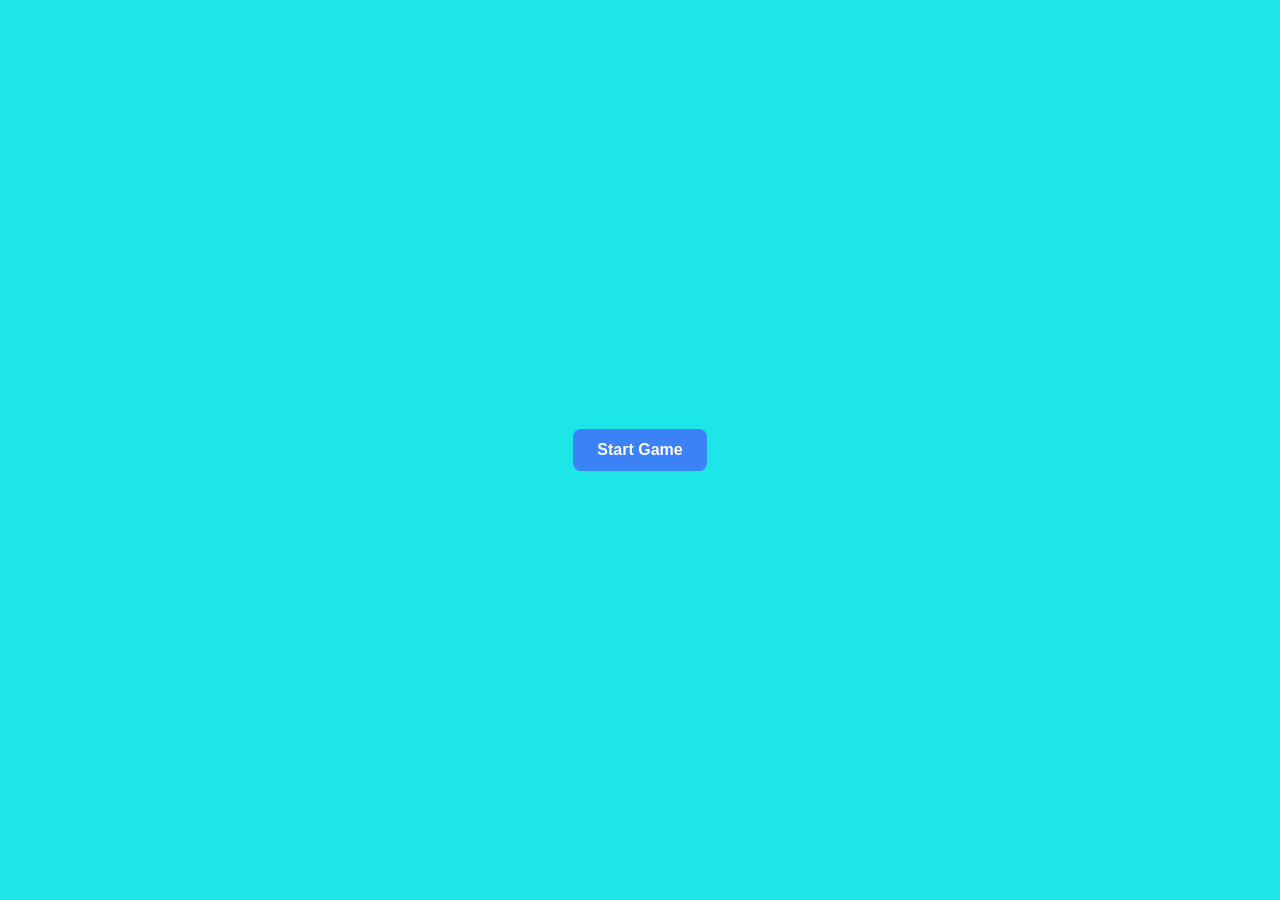
==== index.html @ f2a35450 "Initial commit" ====
<!DOCTYPE html>
<html lang="en">

<head>
    <meta charset="UTF-8">
    <meta name="viewport" content="width=device-width, initial-scale=1.0">
    <!-- Day 1 Task 1  Write the title here -->

    <!-- Day 1 Task 2  Write the relevant code here -->
    <link rel="stylesheet" href="css/style.css">
</head>

<body>
    <div class="center">
        <!-- Day 1 Task 1
    1.  Give a title for the webpages using <title> tags in the following:
        a. index.html: home page
        b. game.html: game page
    2. Use the tag <h1> to give a name to the game that you will be creating.
    3. Use the tag <p> to write a short instruction “Click the button to go to the game page.”  -->

        <a href="game.html" class="btn">Start Game</a>
    </div>


</body>

</html>
---- css/style.css ----
/* =========================
   Task 2
   Change colors here only
   Add the following line to index.html file at the line below <title>
   <link rel="stylesheet" href="css/style.css">

   You may access the following link to choose the color that you like and get the hex code
   https://www.w3schools.com/colors/colors_picker.asp
   ========================= */

body {
    font-family: sans-serif;

    /* Change background color */
    background: #1de6e9;
    /* Change text color */
    color: #cc5ded;

    /* Ignore Below */
    min-height: 100vh;
    overflow: hidden;
    display: flex;
    justify-content: center;
    align-items: center;
}


.btn,
.back-btn {

    /* Change button color */
    background: #3b82f6;
    /* Change button text */
    color: white;

    /* Ignore Below */
    padding: 12px 24px;
    text-decoration: none;
    border-radius: 8px;
    font-weight: bold;
    transition: 0.2s;
}

.btn:hover,
.back-btn:hover {
    /* Bonus: hover color */
    background: #2563eb;
    transform: scale(1.05);
}

canvas {
    /* Change canvas border color */
    border: 2px solid #3b82f6;

    /* Ignore Below */
    border-radius: 0px;
    display: block;
    max-width: 100%;
}




/* =========================
   ⚠️ IGNORE BELOW (ADVANCED)
   ========================= */

* {
    box-sizing: border-box;
    margin: 0;
    padding: 0;
}

.center {
    display: flex;
    flex-direction: column;
    align-items: center;
    justify-content: center;
    height: 80vh;
    gap: 1rem;
}

.back-btn {
    position: fixed;
    top: 10px;
    left: 10px;
    z-index: 10;
}
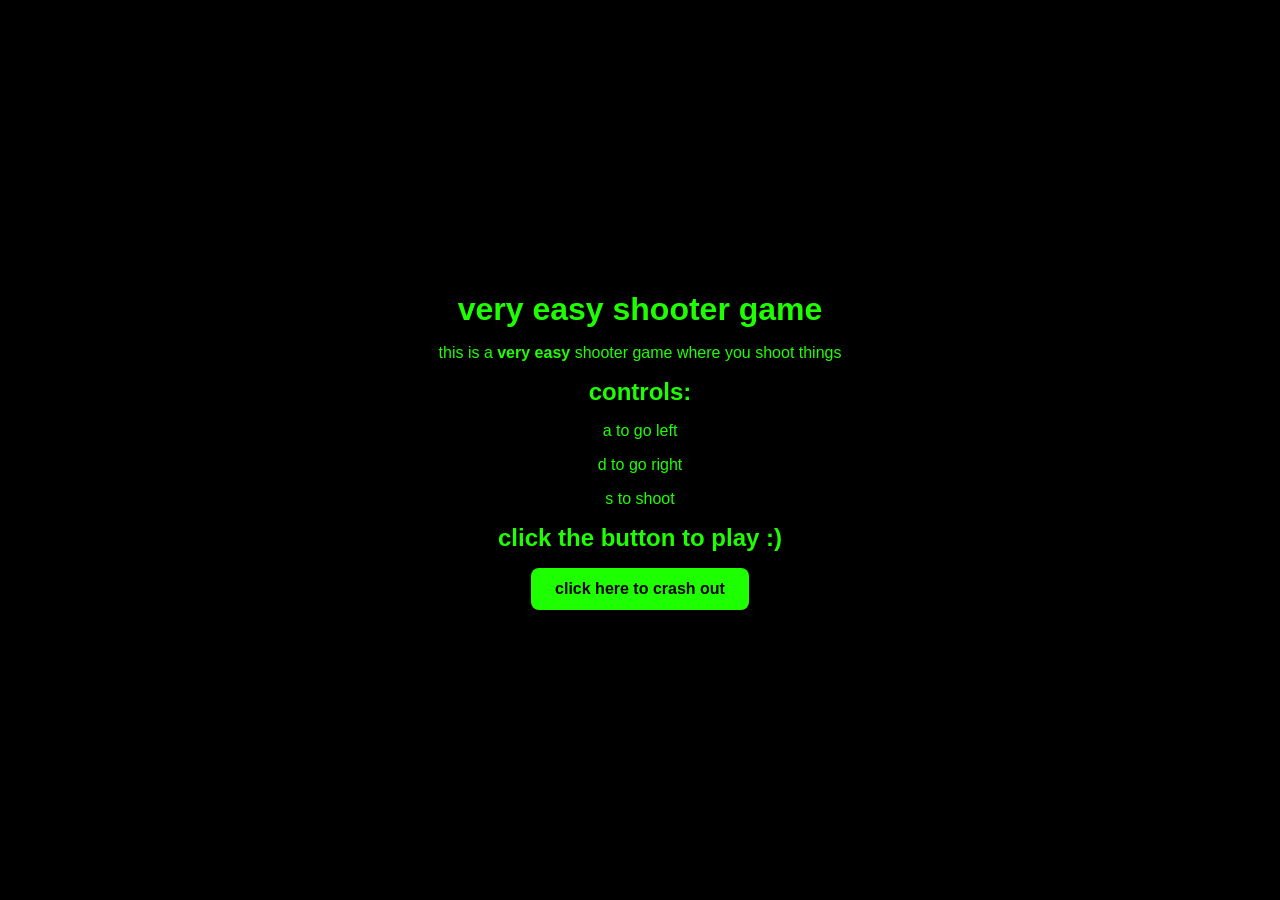
==== commit e0809e7e: "18/6/2026" ====
--- a/index.html
+++ b/index.html
@@ -5,7 +5,7 @@
     <meta charset="UTF-8">
     <meta name="viewport" content="width=device-width, initial-scale=1.0">
     <!-- Day 1 Task 1  Write the title here -->
-
+    <title>home page</title>
     <!-- Day 1 Task 2  Write the relevant code here -->
     <link rel="stylesheet" href="css/style.css">
 </head>
@@ -18,8 +18,16 @@
         b. game.html: game page
     2. Use the tag <h1> to give a name to the game that you will be creating.
     3. Use the tag <p> to write a short instruction “Click the button to go to the game page.”  -->
+        <h1> very easy shooter game</h1>
+        <p>this is a <b>very easy</b> shooter game where you shoot things </p>
+        <h2>controls:</h2>
+        <p>a to go left</p>
+        <p>d to go right</p>    
+        <p>s to shoot </p>
+        
+        <h2>click the button to play :) </h2>
 
-        <a href="game.html" class="btn">Start Game</a>
+        <a href="game.html" class="btn">click here to crash out</a>
     </div>
 
 
--- a/css/style.css
+++ b/css/style.css
@@ -12,9 +12,9 @@
     font-family: sans-serif;
 
     /* Change background color */
-    background: #1de6e9;
+    background: #000000;
     /* Change text color */
-    color: #cc5ded;
+    color: #1eff00;
 
     /* Ignore Below */
     min-height: 100vh;
@@ -29,23 +29,24 @@
 .back-btn {
 
     /* Change button color */
-    background: #3b82f6;
+    background: #1eff00;
     /* Change button text */
-    color: white;
+    color: rgb(0, 0, 0);
 
     /* Ignore Below */
     padding: 12px 24px;
     text-decoration: none;
     border-radius: 8px;
     font-weight: bold;
-    transition: 0.2s;
+    transition: 0.4s;
 }
 
 .btn:hover,
 .back-btn:hover {
     /* Bonus: hover color */
-    background: #2563eb;
-    transform: scale(1.05);
+    background: #1eff0079;
+    transform: scale(1.15);
+    color: rgb(255, 255, 255);
 }
 
 canvas {
